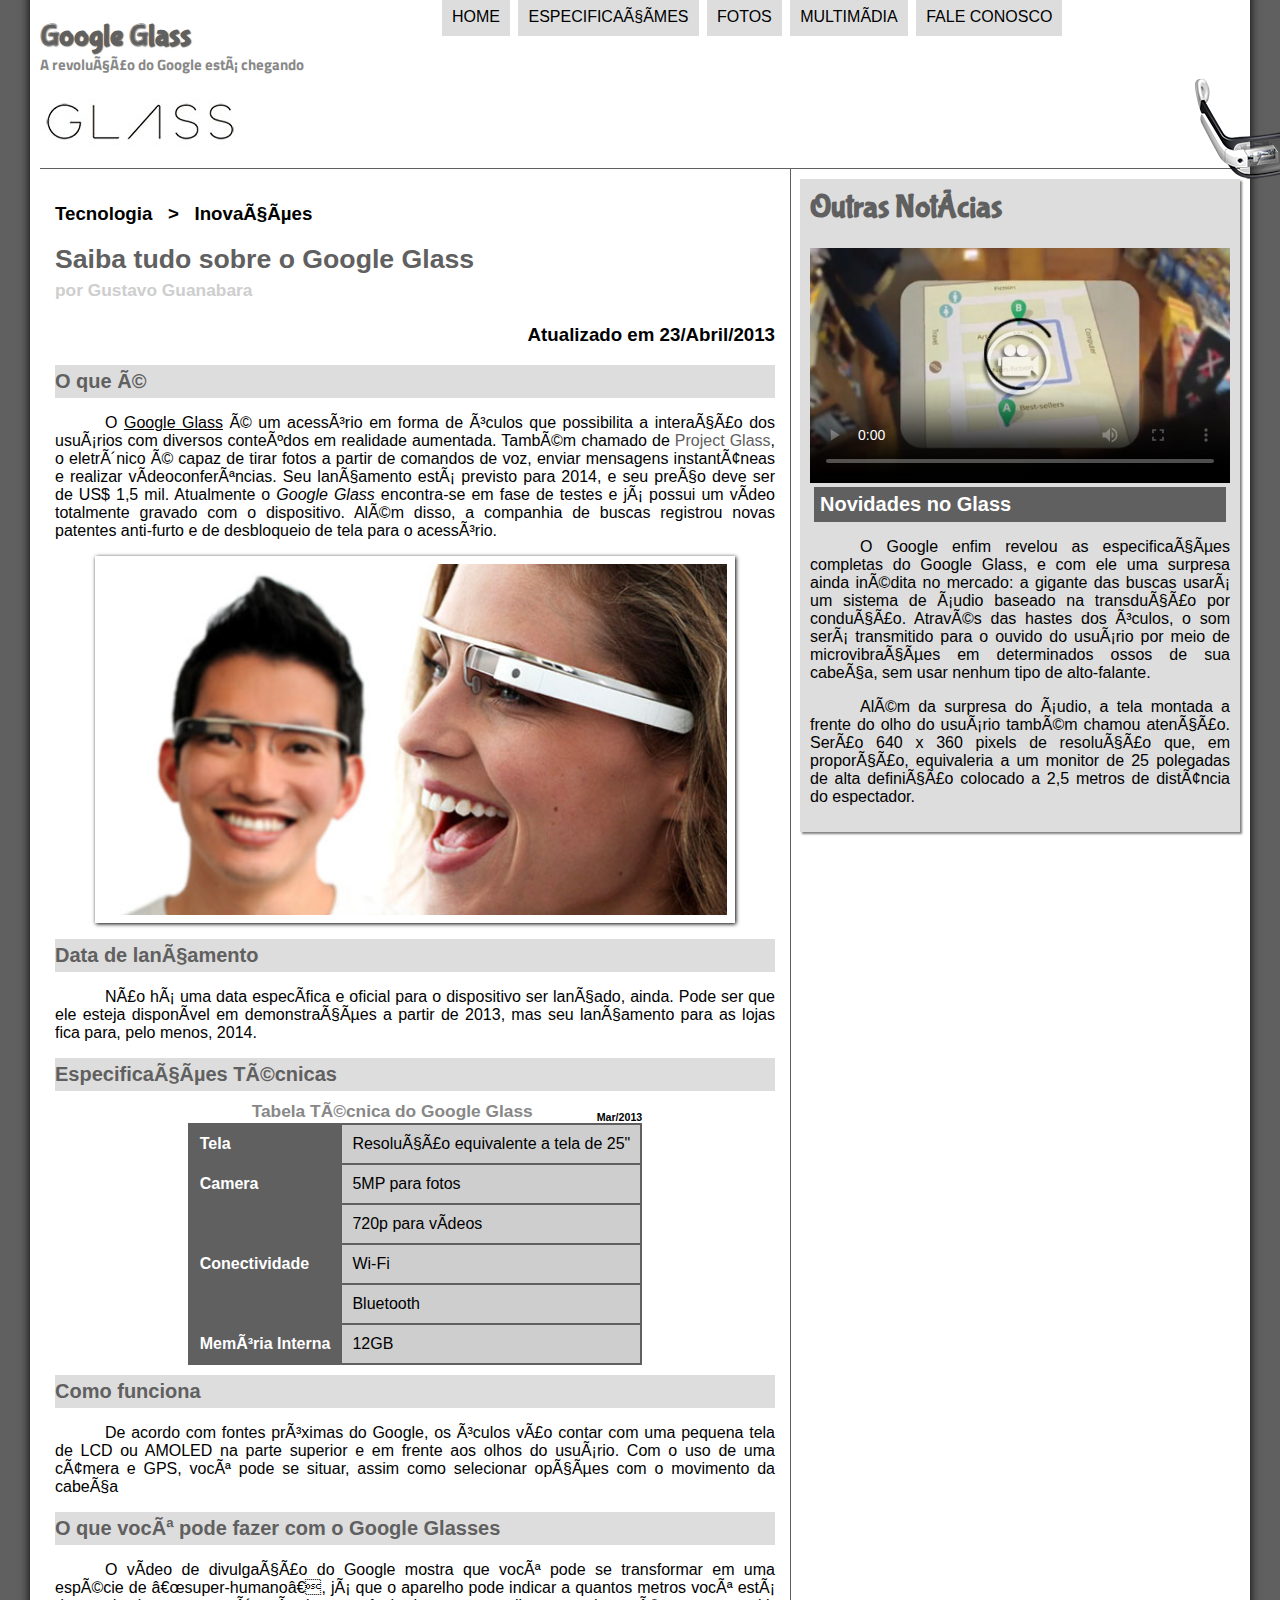
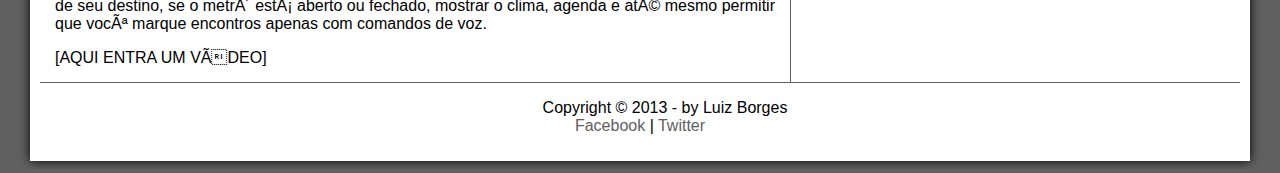
==== index.html @ 5e0536b6 "project created 2 years ago, but I updated it this year" ====
<!DOTYPE html>
<html lang="pt-br">

<head>

	<meta charset "UTF-8"/>
	<title>All about Google Glass</title>
	<link rel="stylesheet" href="_css/estilo.css"/>
</head>
<script language="javascript"src="_javascript/funcoes.js"></script>

<body>
<div id="interface">
	
	<header id="cabecalho">
	<hgroup>
	<h1>Google Glass</h1>
	<h2>A revolução do Google está chegando</h2>
	</hgroup>

	<img id="icone" src="_imagens/glass-oculos-preto-peq.png"/>
<nav id="menu">
<h1>Menu Principal</h1>
<ul type="disc">
<li onmouseover="mudaFoto('_imagens/home.png')" onmouseout="mudaFoto('_imagens/glass-oculos-preto-peq.png')"> <a href="index.html">Home</a></li>

<li onmouseover="mudaFoto('_imagens/especificacoes.png')" onmouseout="mudaFoto('_imagens/glass-oculos-preto-peq.png')"><a href="specs.html">Especificações</a></li>

<li onmouseover="mudaFoto('_imagens/fotos.png')" onmouseout="mudaFoto('_imagens/glass-oculos-preto-peq.png')"><a href="fotos.html">Fotos</a></li>

<li onmouseover="mudaFoto('_imagens/multimidia.png')" onmouseout="mudaFoto('_imagens/glass-oculos-preto-peq.png')"><a href="multimidia.html">Multimídia</a></li>

<li onmouseover="mudaFoto('_imagens/contato.png')" onmouseout="mudaFoto('_imagens/glass-oculos-preto-peq.png')"><a href="fale-conosco.html">Fale conosco</a></li>

</ul>
</nav>

	</header>
	
<section id= "corpo">
<article id="noticia-principal">
	<header id="cabecalho-artigo">
<hgroup>
<h3>Tecnologia &nbsp; > &nbsp; Inovações</h3>
<h1>Saiba tudo sobre o Google Glass</h1>
<h2>por Gustavo Guanabara</h2>
<h3 class="direita">Atualizado em 23/Abril/2013</h3>
</hgroup>
	</header>


<h2 style="text-align: left;">O que é</h2>
<p>O <span style="text-decoration: underline;">Google Glass</span> é um acessório em forma de óculos que possibilita a interação dos usuários com diversos conteúdos em realidade aumentada. Também chamado de <a href="https://www.google.com/glass/start" target="_blank">Project Glass</a>, o eletrônico é capaz de tirar fotos a partir de comandos de voz, enviar mensagens instantâneas e realizar vídeo&shy;con&shy;ferên&shy;cias. Seu lançamento está previsto para 2014, e seu preço deve ser de US$ 1,5 mil. Atualmente o <em>Google Glass</em> encontra-se em fase de testes e já possui um vídeo totalmente gravado com o dispositivo. Além disso, a companhia de buscas registrou novas patentes anti-furto e de desbloqueio de tela para o acessório.</p>

<figure class="foto-legenda">
<img src="_imagens\glass-quadro-homem-mulher.jpg"/>
<figcaption>
<h3>Google Glass</h3>
<p>A new way to see the world</p>
</figcaption>
</figure>

<h2>Data de lançamento</h2>
<p>Não há uma data específica e oficial para o dispositivo ser lançado, ainda. Pode ser que ele esteja disponível em demonstrações a partir de 2013, mas seu lançamento para as lojas fica para, pelo menos, 2014.</p>

<h2>Especificações Técnicas</h2>

<table id="tabelaspec">

<caption>Tabela Técnica do Google Glass <span>Mar/2013</span></caption>

<tr><td class="ce">Tela</td><td class="cd">Resolução equivalente a tela de 25"</tr>
<tr><td rowspan="2" class="ce">Camera</td><td class="cd">5MP para fotos</td></tr>
<tr><td class="cd">720p para vídeos</td></tr>
<tr><td rowspan="2" class="ce">Conectividade</td><td class="cd">Wi-Fi</td></tr>
<tr><td class="cd">Bluetooth</td></tr>
<tr><td class="ce">Memória Interna</td><td class="cd">12GB</td></tr>
</table>

<h2>Como funciona</h2>
<p>De acordo com fontes próximas do Google, os óculos vão contar com uma pequena tela de LCD ou AMOLED na parte superior e em frente aos olhos do usuário. Com o uso de uma câmera e GPS, você pode se situar, assim como selecionar opções com o movimento da cabeça</p>

<h2>O que você pode fazer com o Google Glasses</h2>
<p>O vídeo de divulgação do Google mostra que você pode se transformar em uma espécie de “super-humano”, já que o aparelho pode indicar a quantos metros você está de seu destino, se o metrô está aberto ou fechado, mostrar o clima, agenda e até mesmo permitir que você marque encontros apenas com comandos de voz.</p>

[AQUI ENTRA UM VÍDEO]
</article>
</section>

<aside id="lateral">

<h1>Outras Notícias</h1>
	
	
		<video id="filmeHome" controls="controls" poster="_imagens/video-mini01.jpg" >
			<source src="_media/how-it-feels.mp4" type="video/mp4"/>
		</video>
	



<h2>Novidades no Glass</h2>
<p>O Google enfim revelou as especificações completas do Google Glass, e com ele uma surpresa ainda inédita no mercado: a gigante das buscas usará um sistema de áudio baseado na transdução por condução. Através das hastes dos óculos, o som será transmitido para o ouvido do usuário por meio de microvibrações em determinados ossos de sua cabeça, sem usar nenhum tipo de alto-falante.</p>

<p>Além da surpresa do áudio, a tela montada a frente do olho do usuário também chamou atenção. Serão 640 x 360 pixels de resolução que, em proporção, equivaleria a um monitor de 25 polegadas de alta definição colocado a 2,5 metros de distância do espectador.</p>

</aside>
<footer id="rodape">

<p>Copyright &copy; 2013 - by Luiz Borges <br/>
<a href="http://facebook.com" target="_blank">Facebook </a>| 
<a href="http://twitter.com" target="_blank">Twitter </a> </p>
</footer>
</div>
</body>

</html>
---- _css/estilo.css ----
@charset "UTF-8";
@import url('https://fonts.googleapis.com/css2?family=Titillium+Web:wght@300&display=swap');

@font-face {
	font-family:'FontLogo';
	src:url("../_fonts/bubblegum-sans-regular.otf");
}

body{
	font-family:Arial;
	background-color: #606060;
	color:rgba(0,0,0,1);
}

div#interface {
	width:1200px;
	background:#ffffff;
	margin:-20px auto 0px auto;
	box-shadow:0px 0px 10px rgba(0,0,0.05);
	padding: 10px 10px 10px 10px;
}

p{
	text-align: justify;
	text-indent: 50px;	
}

a {
	color:#606060;
	text-decoration:none;
}

a:hover{
	text-decoration: underline;	
}

header#cabecalho img#icone {
	position: absolute;
	left:1195px;
	top:60px;
}

header#cabecalho {
	border-bottom: 1px #606060 solid;
	height: 150px;
	background: url("../_imagens/glass-logo-peq.jpg") no-repeat 0px 80px;
}

header#cabecalho h1{
	font-family: 'FontLogo', sans-serif;
	font-size:30px;
	color: #606060;
	text-shadow:1px 1px 1px rgba(0,0,0,.6);
	padding:0px;
	margin-bottom:0px;
	
}
header#cabecalho h2{
	font-family:'Titillium Web', sans-serif;
	color:#888888;
	font-size:15px;
	padding:0px;
	margin-top:0px;
	
}
/*formatacao de imagens com legenda*/

figure.foto-legenda{
	position: relative;
	border: 8px solid white;
	box-shadow: 1px 1px 4px black;
}

figure.foto-legenda img{
	width:100%;
	
}
	
figure.foto-legenda figcaption{
	opacity:0;
	position: absolute;
	top: 0px;
	background-color: rgba(0,0,0,.4);
	color: white;
	width:100%;
	height:100%;
	padding:10px;
	box-sizing: border-box;
	transition: opacity 1s;
}

figure.foto-legenda:hover figcaption{
	opacity:1
}

/*Formatacao do Menu  type="1" start="1" usado pra comecar o numero especificado em uma ordem*/
nav#menu {
	display: block;
}

nav#menu ul{
	list-style:none;
	text-transform:uppercase;
	position:absolute;
	top:-20px;
	left:400px;
}

nav#menu li{
	display: inline-block;
	background-color:#dddddd;
	padding:10px;
	margin:2px;	
	transition: background-color 1s;
}

nav#menu li:hover {
	background-color: #606060;
}
	
nav#menu h1{
	display:none;
}

nav#menu a{
	color:#000000;
	text-decoration:none;
}
nav#menu a:hover{
	color:#ffffff;
	text-decoration:underline;
}

section#corpo {
	display:block;
	width:720px;
	float:left;
	border-right: 1px solid #606060;
	padding: 15px;
}

article#noticia-principal h2 {
	font-size: 15pt;
	color:#606060;
	background-color:#dddddd;
	padding: 5px 0px 5px 0px;
	margin: 10px 0px 10px 0px;
	
}

header#cabecalho-artigo h1 {
	font-family: 'FonteLogo', sans-serif;
	font-size: 20pt;
	color:#606060;
	margin-bottom:0px;
	margin-top:0px;
	
	
}

header#cabecalho-artigo h2 {
	font-size: 13pt;
	color:#cecece;
	background-color:#ffffff;
	margin:0px;
}

header#cabecalho-artigo h2 {
	font-size: 13pt;
	color:#cecece;
	background-color:#ffffff;
	margin:0px;
}

.direita {
	text-align:right;
}


table#tabelaspec {
	border:1px solid #606060;
	border-spacing:0px;
	margin-left:auto;
	margin-right:auto;
}

table#tabelaspec td { 
	border: 1px solid #606060;
	padding:10px;
	
}

table#tabelaspec td.ce {
	color: #ffffff;
	background-color: #606060;
	vertical-align:top;
	font-weight:bold;
	
}

table#tabelaspec td.cd {
	background-color: #cecece;
	
}

table#tabelaspec caption{
	color: #888888;
	font-size: 13pt;
	font-weight:bolder;
}

table#tabelaspec caption span {
	display:block;
	float:right;
	color:#000000;
	font-size:8pt;
	margin-top:10px;
	
	
}


video#filmeHome {
	display:block;
	position:relative;
	width:420px;
	
}

aside#lateral {
	display:block;
	width:420px;
	float:right;
	background-color:#dddddd;
	padding:10px;
	margin-top:10px;
	box-shadow:2px 2px 2px rgba(0,0,0,.5);
	
}

aside#lateral h1 {
	font-family:'FontLogo', sans-serif;
	font-size:20tp;
	color:#606060;
	margin-top:0px;
}

aside#lateral h2 {
	background-color: #606060;
	font-size:15pt;
	color:#ffffff;
	margin:4px;
	padding:6px;
}

footer#rodape {
	clear:both;
	border-top:1px solid #606060;
}

footer#rodape p {
	text-align:center;
}
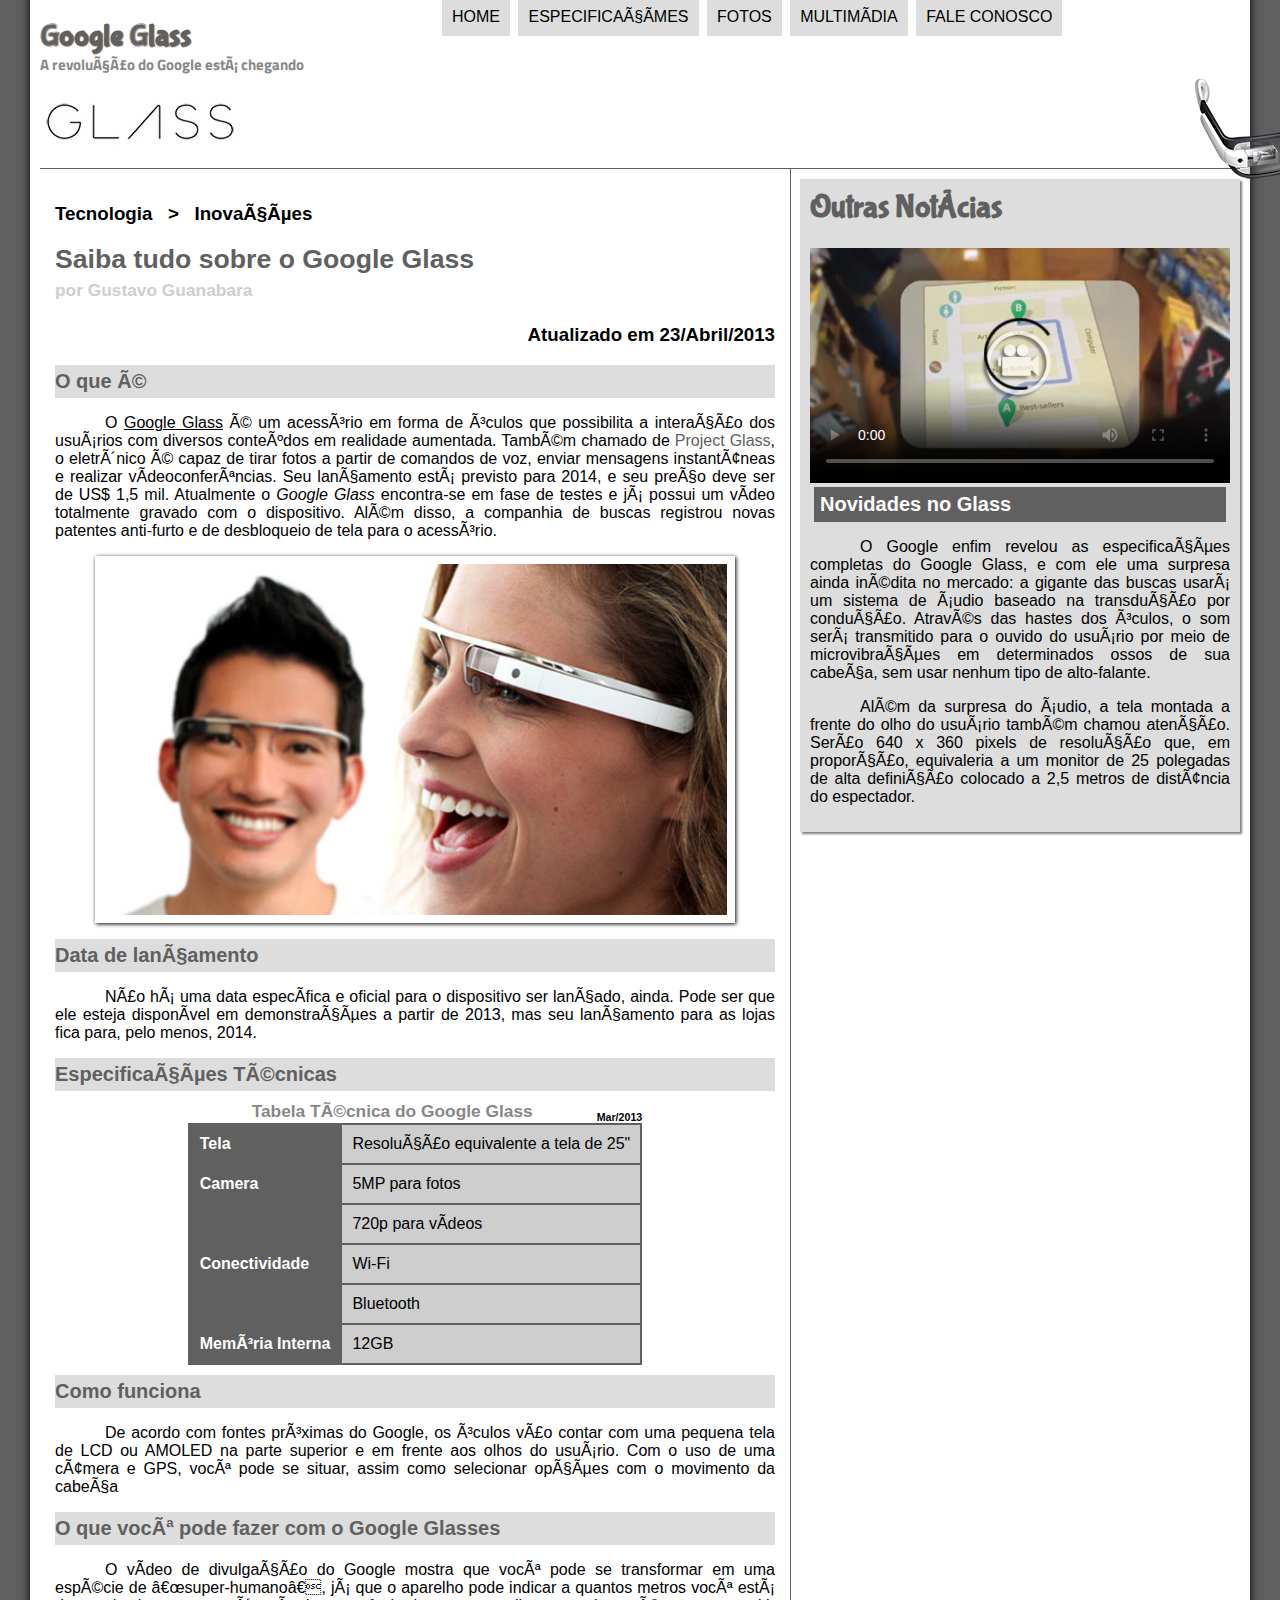
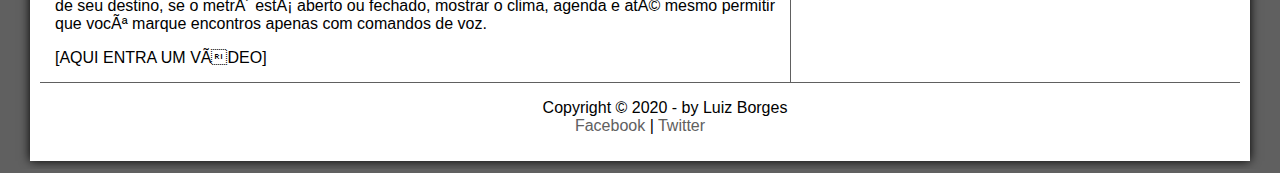
==== commit 072885af: "fixing extra files" ====
--- a/index.html
+++ b/index.html
@@ -5,7 +5,7 @@
 
 	<meta charset "UTF-8"/>
 	<title>All about Google Glass</title>
-	<link rel="stylesheet" href="_css/estilo.css"/>
+	<link rel="stylesheet" href="./_css/estilo.css"/>
 </head>
 <script language="javascript"src="_javascript/funcoes.js"></script>
 
@@ -107,7 +107,7 @@
 </aside>
 <footer id="rodape">
 
-<p>Copyright &copy; 2013 - by Luiz Borges <br/>
+<p>Copyright &copy; 2020 - by Luiz Borges <br/>
 <a href="http://facebook.com" target="_blank">Facebook </a>| 
 <a href="http://twitter.com" target="_blank">Twitter </a> </p>
 </footer>
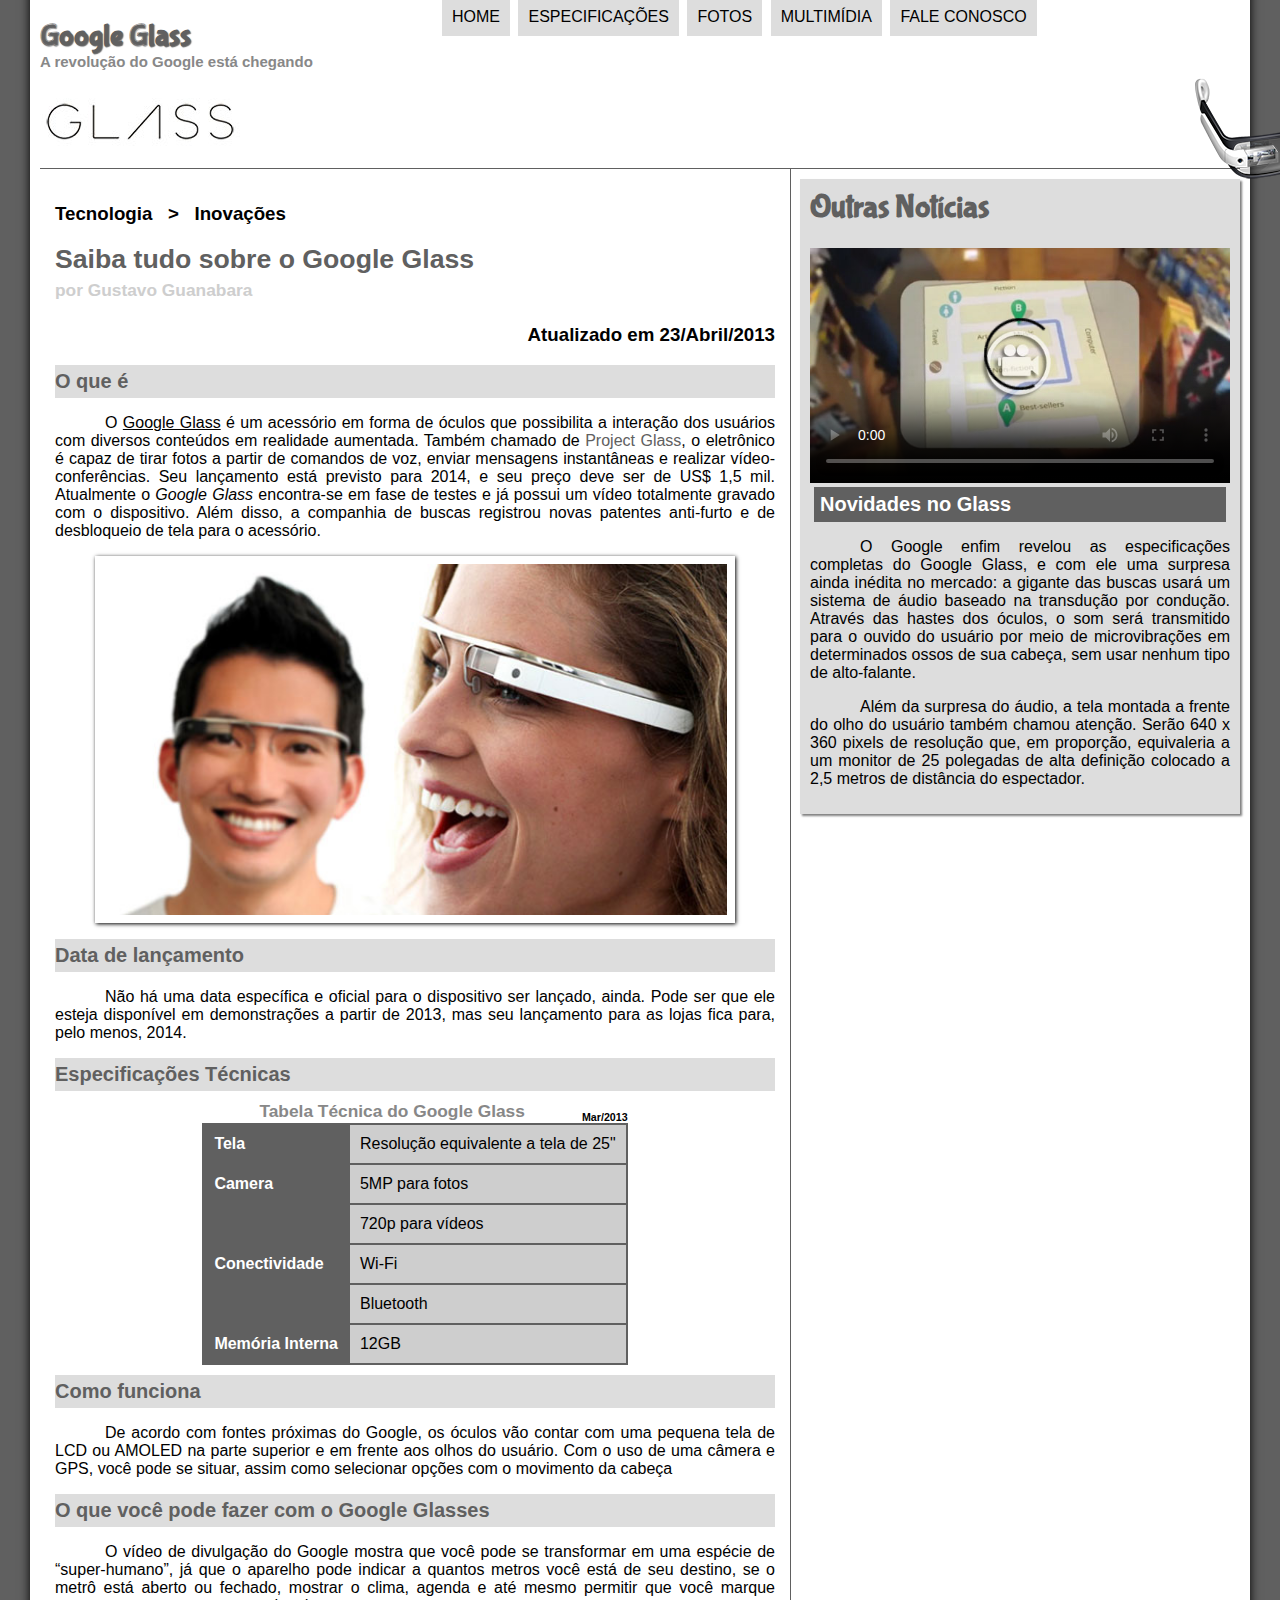
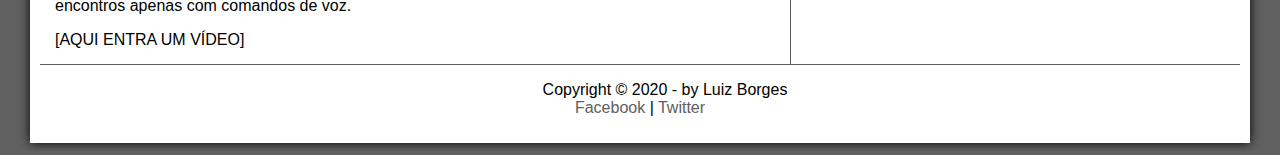
==== commit 671dafa4: "test" ====
--- a/index.html
+++ b/index.html
@@ -3,7 +3,7 @@
 
 <head>
 
-	<meta charset "UTF-8"/>
+	<meta charset="UTF-8"/>
 	<title>All about Google Glass</title>
 	<link rel="stylesheet" href="./_css/estilo.css"/>
 </head>
--- a/_css/estilo.css
+++ b/_css/estilo.css
@@ -1,5 +1,5 @@
-@charset "UTF-8";
-@import url('https://fonts.googleapis.com/css2?family=Titillium+Web:wght@300&display=swap');
+/*@charset "UTF-8";
+@import url('https://fonts.googleapis.com/css2?family=Titillium+Web:wght@300&display=swap');*/
 
 @font-face {
 	font-family:'FontLogo';
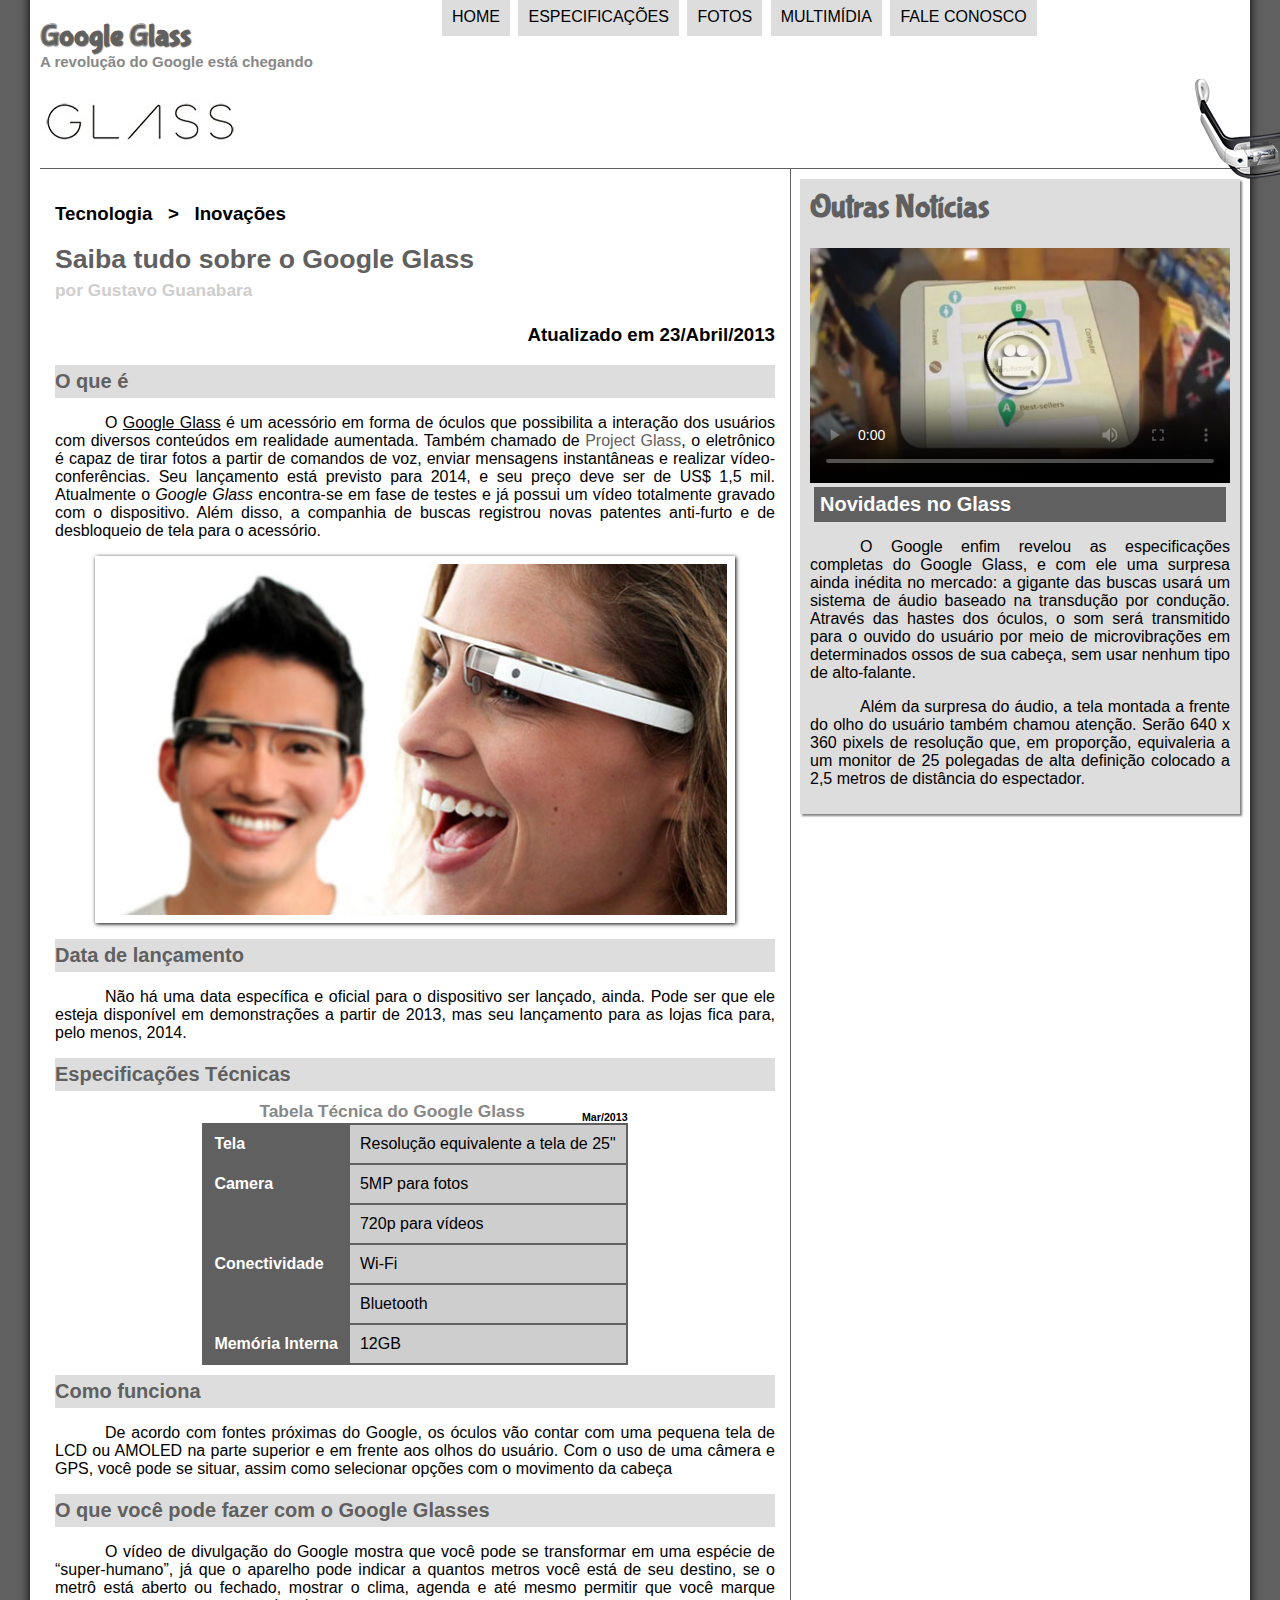
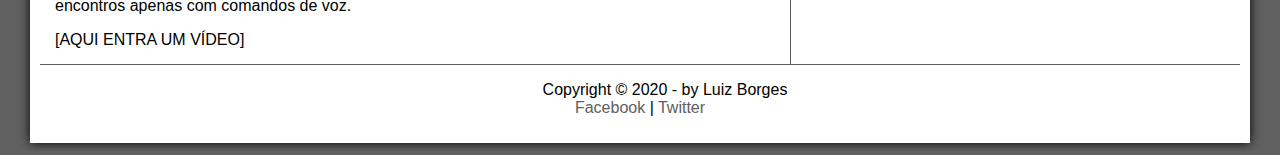
==== commit e6eb885c: "test" ====
--- a/index.html
+++ b/index.html
@@ -5,7 +5,7 @@
 
 	<meta charset="UTF-8"/>
 	<title>All about Google Glass</title>
-	<link rel="stylesheet" href="./_css/estilo.css"/>
+	<link rel="stylesheet" type="text/css" href="./css/estilo.css">
 </head>
 <script language="javascript"src="_javascript/funcoes.js"></script>
 
--- a/css/estilo.css
+++ b/css/estilo.css
@@ -0,0 +1,263 @@
+/*@charset "UTF-8";
+@import url('https://fonts.googleapis.com/css2?family=Titillium+Web:wght@300&display=swap');*/
+
+@font-face {
+	font-family:'FontLogo';
+	src:url("../_fonts/bubblegum-sans-regular.otf");
+}
+
+body{
+	font-family:Arial;
+	background-color: #606060;
+	color:rgba(0,0,0,1);
+}
+
+div#interface {
+	width:1200px;
+	background:#ffffff;
+	margin:-20px auto 0px auto;
+	box-shadow:0px 0px 10px rgba(0,0,0.05);
+	padding: 10px 10px 10px 10px;
+}
+
+p{
+	text-align: justify;
+	text-indent: 50px;	
+}
+
+a {
+	color:#606060;
+	text-decoration:none;
+}
+
+a:hover{
+	text-decoration: underline;	
+}
+
+header#cabecalho img#icone {
+	position: absolute;
+	left:1195px;
+	top:60px;
+}
+
+header#cabecalho {
+	border-bottom: 1px #606060 solid;
+	height: 150px;
+	background: url("../_imagens/glass-logo-peq.jpg") no-repeat 0px 80px;
+}
+
+header#cabecalho h1{
+	font-family: 'FontLogo', sans-serif;
+	font-size:30px;
+	color: #606060;
+	text-shadow:1px 1px 1px rgba(0,0,0,.6);
+	padding:0px;
+	margin-bottom:0px;
+	
+}
+header#cabecalho h2{
+	font-family:'Titillium Web', sans-serif;
+	color:#888888;
+	font-size:15px;
+	padding:0px;
+	margin-top:0px;
+	
+}
+/*formatacao de imagens com legenda*/
+
+figure.foto-legenda{
+	position: relative;
+	border: 8px solid white;
+	box-shadow: 1px 1px 4px black;
+}
+
+figure.foto-legenda img{
+	width:100%;
+	
+}
+	
+figure.foto-legenda figcaption{
+	opacity:0;
+	position: absolute;
+	top: 0px;
+	background-color: rgba(0,0,0,.4);
+	color: white;
+	width:100%;
+	height:100%;
+	padding:10px;
+	box-sizing: border-box;
+	transition: opacity 1s;
+}
+
+figure.foto-legenda:hover figcaption{
+	opacity:1
+}
+
+/*Formatacao do Menu  type="1" start="1" usado pra comecar o numero especificado em uma ordem*/
+nav#menu {
+	display: block;
+}
+
+nav#menu ul{
+	list-style:none;
+	text-transform:uppercase;
+	position:absolute;
+	top:-20px;
+	left:400px;
+}
+
+nav#menu li{
+	display: inline-block;
+	background-color:#dddddd;
+	padding:10px;
+	margin:2px;	
+	transition: background-color 1s;
+}
+
+nav#menu li:hover {
+	background-color: #606060;
+}
+	
+nav#menu h1{
+	display:none;
+}
+
+nav#menu a{
+	color:#000000;
+	text-decoration:none;
+}
+nav#menu a:hover{
+	color:#ffffff;
+	text-decoration:underline;
+}
+
+section#corpo {
+	display:block;
+	width:720px;
+	float:left;
+	border-right: 1px solid #606060;
+	padding: 15px;
+}
+
+article#noticia-principal h2 {
+	font-size: 15pt;
+	color:#606060;
+	background-color:#dddddd;
+	padding: 5px 0px 5px 0px;
+	margin: 10px 0px 10px 0px;
+	
+}
+
+header#cabecalho-artigo h1 {
+	font-family: 'FonteLogo', sans-serif;
+	font-size: 20pt;
+	color:#606060;
+	margin-bottom:0px;
+	margin-top:0px;
+	
+	
+}
+
+header#cabecalho-artigo h2 {
+	font-size: 13pt;
+	color:#cecece;
+	background-color:#ffffff;
+	margin:0px;
+}
+
+header#cabecalho-artigo h2 {
+	font-size: 13pt;
+	color:#cecece;
+	background-color:#ffffff;
+	margin:0px;
+}
+
+.direita {
+	text-align:right;
+}
+
+
+table#tabelaspec {
+	border:1px solid #606060;
+	border-spacing:0px;
+	margin-left:auto;
+	margin-right:auto;
+}
+
+table#tabelaspec td { 
+	border: 1px solid #606060;
+	padding:10px;
+	
+}
+
+table#tabelaspec td.ce {
+	color: #ffffff;
+	background-color: #606060;
+	vertical-align:top;
+	font-weight:bold;
+	
+}
+
+table#tabelaspec td.cd {
+	background-color: #cecece;
+	
+}
+
+table#tabelaspec caption{
+	color: #888888;
+	font-size: 13pt;
+	font-weight:bolder;
+}
+
+table#tabelaspec caption span {
+	display:block;
+	float:right;
+	color:#000000;
+	font-size:8pt;
+	margin-top:10px;
+	
+	
+}
+
+
+video#filmeHome {
+	display:block;
+	position:relative;
+	width:420px;
+	
+}
+
+aside#lateral {
+	display:block;
+	width:420px;
+	float:right;
+	background-color:#dddddd;
+	padding:10px;
+	margin-top:10px;
+	box-shadow:2px 2px 2px rgba(0,0,0,.5);
+	
+}
+
+aside#lateral h1 {
+	font-family:'FontLogo', sans-serif;
+	font-size:20tp;
+	color:#606060;
+	margin-top:0px;
+}
+
+aside#lateral h2 {
+	background-color: #606060;
+	font-size:15pt;
+	color:#ffffff;
+	margin:4px;
+	padding:6px;
+}
+
+footer#rodape {
+	clear:both;
+	border-top:1px solid #606060;
+}
+
+footer#rodape p {
+	text-align:center;
+}